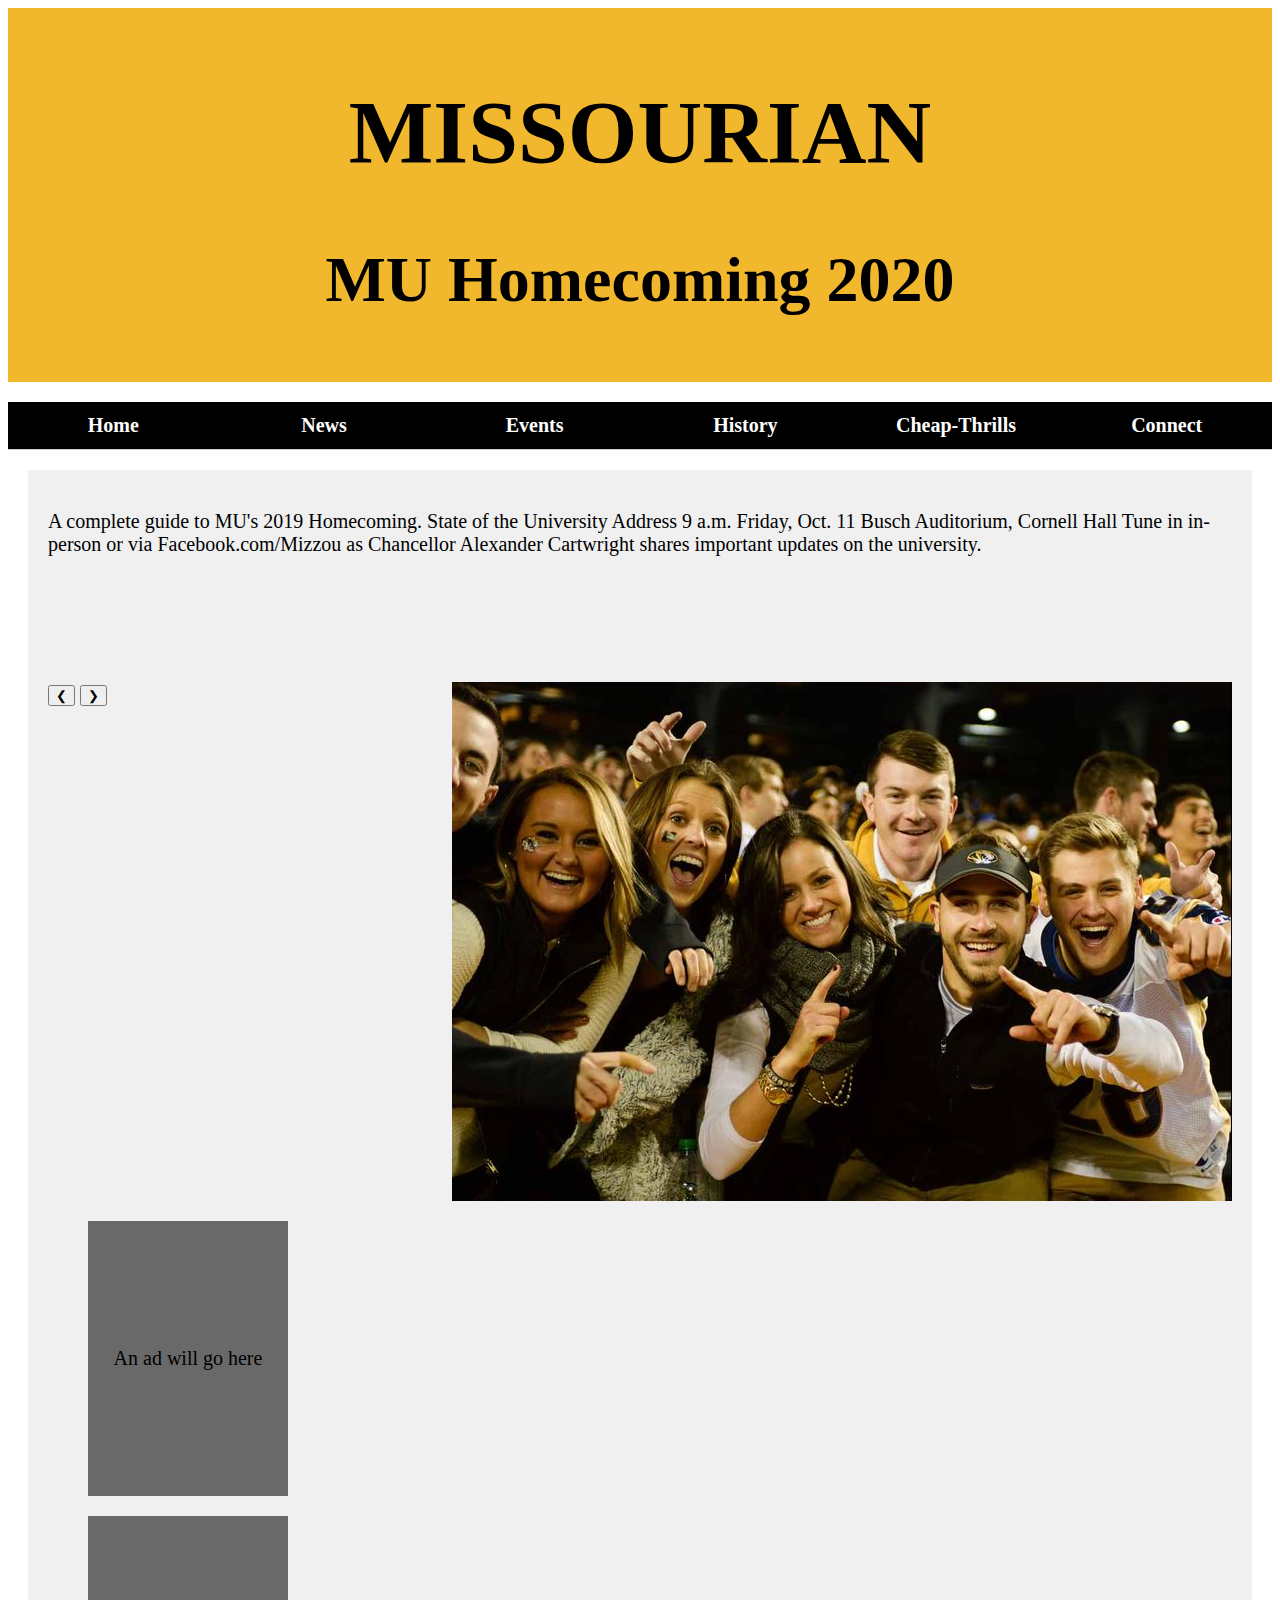
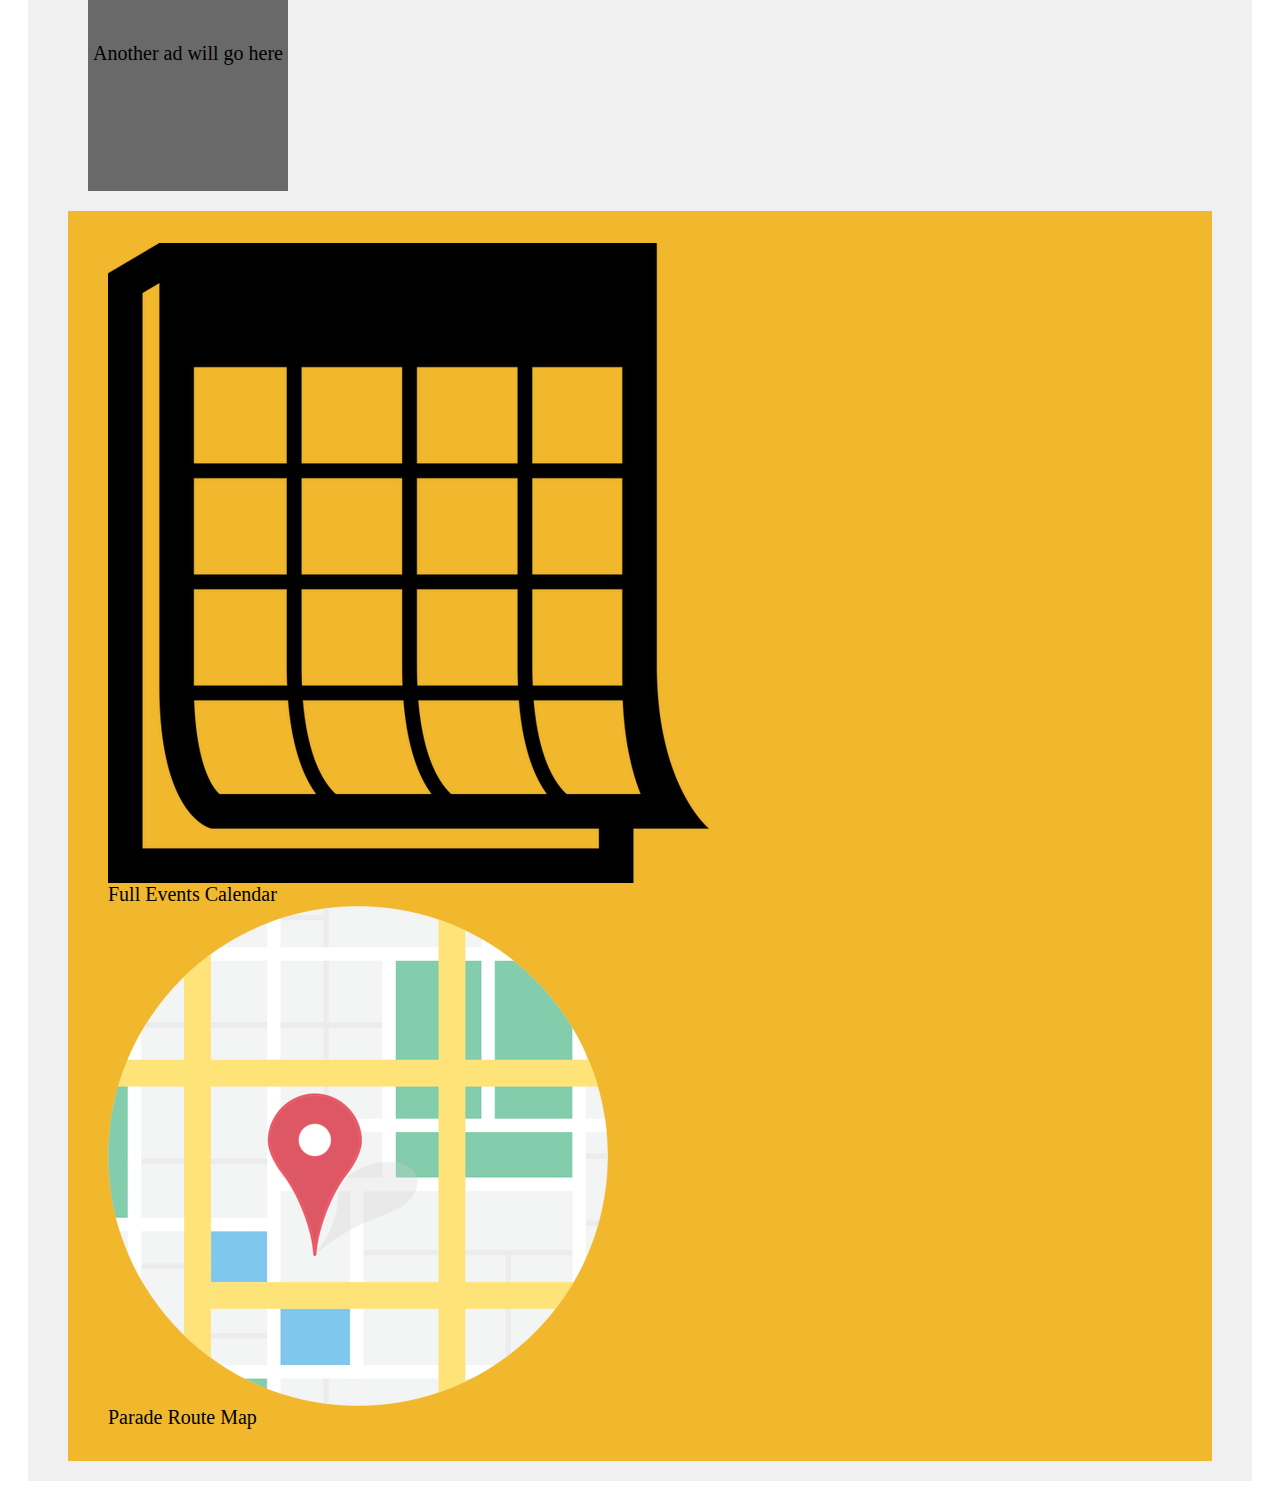
==== index.html @ 8ecb3a51 "Error changes" ====
<!DOCTYPE html PUBLIC "-//W3C//DTD XHTML 1.0 Transitional//EN"
  "http://www.w3.org/TR/xhtml1/DTD/xhtml1-transitional.dtd">

<html xmlns="http://www.w3.org/1999/xhtml">

<head>
 <title> The Columbia Missourian - Homecoming Page </title>
 <meta http-equiv="content-type"
   content="text/html;charset=utf-8" />
 <meta name="viewport" content="width=device-width, initial-scale=1">
 <link href="https://fonts.googleapis.com/css?family=Dancing+Script:400,600,700&display=swap" rel="stylesheet.css">
 <link rel="stylesheet" type="text/css" href="stylesheet.css" />
</head>

<body>
 <div class="header">
   <h1>MISSOURIAN</h1>
   <h2>MU Homecoming 2020</h2>
 </div>
     <ul class="nav">
       <li class="page-1"><a href="index.html">Home</a></li>
       <li class="page-2"><a href="news.html">News</a></li>
       <li class="page-3"><a href="events.html">Events</a></li>
       <li class="page-4"><a href="history.html">History</a></li>
       <li class="page-5"><a href="chthrills.html">Cheap-Thrills</a></li>
       <li class="page-6"><a href="connect.html">Connect</a></li>
     </ul>



 <div class="container">
   <div class="body">
     <p>A complete guide to MU's 2019 Homecoming. State of the University Address 9 a.m. Friday, Oct. 11 Busch Auditorium, Cornell Hall Tune in in-person or via Facebook.com/Mizzou as Chancellor Alexander Cartwright shares important updates on the university. </p>
   </div>

   <h2 class="w3-center"></h2>

   <div class="w3-content ">
     <img class="mySlides" src="20151114_football_BYU_1673.jpg">
     <img class="mySlides" src="hoco%204.jpg">
     <img class="mySlides" src="hoco%205.jpg">
     <img class="mySlides" src="Mu%20hoco%203.jpg">


     <button class="w3-button w3-black w3-display-left" onclick="plusDivs(-1)">&#10094;</button>
     <button class="w3-button w3-black w3-display-right" onclick="plusDivs(1)">&#10095;</button>
   </div>

   <br>

   <div style="text-align:center">
     <span class="dot" onclick="currentSlide(1)"></span>
     <span class="dot" onclick="currentSlide(2)"></span>
     <span class="dot" onclick="currentSlide(3)"></span>
   </div>

   </body>

   <script>
var slideIndex = 1;
showDivs(slideIndex);

function plusDivs(n) {
  showDivs(slideIndex += n);
}

function showDivs(n) {
  var i;
  var x = document.getElementsByClassName("mySlides");
  if (n > x.length) {slideIndex = 1}
  if (n < 1) {slideIndex = x.length}
  for (i = 0; i < x.length; i++) {
    x[i].style.display = "none";
  }
  x[slideIndex-1].style.display = "block";
}
</script>

     <div class="sidebar">
       <ul>
         <li class="flex-item-3">An ad will go here</li>
         <li class="flex-item-4">Another ad will go here</li>
       </ul>
     </div>

     <div class="footer">
      <ul>
        <li class="flex-item-1"><a href="calendar.html" target="_blank"><img src="calendarimage.png" width="200" height="200" alt="calendar icon" class="center"/></a>Full Events Calendar</li>
        <li class="flex-item-2"><a href="map.html" target="_blank"><img src="mapicon2.png" width="200" height="200" alt="map icon" class="center"/></a>Parade Route Map</li>
      </ul>
     </div>

</body>

</html>
---- stylesheet.css ----
html {
  font-size: 125%;
}

.header {
  background-color: #F1B82D;
  padding-top: 12px;
  padding-bottom: 12px;
}

h1 {
  color: #000000;
  font-size: 7vw;
  display: flex;
  justify-content: center;
}

h2 {
  color: #000000;
  font-size: 5vw;
  font-family: "Dancing Script", cursive;
  display: flex;
  justify-content: center;
}

.nav li {
  list-style-type: none;
  float: left;
  margin: 0;
  padding: 0;
  width: 100%;
  border-bottom: 1px solid #ccc;
}

.nav {
  padding: 0;
  list-style-type: none;
}

.nav a:link, .nav a:visited {
  display: block;
    color: #ffffff;
    background-color: #000000;
    font-weight: bold;
    text-align: center;
    text-decoration: none;
    padding: 12px;
}

.nav a:hover, .nav a:active {
  background-color: #363636;
}

.nav {
  display: flex;
  flex-direction: column;
  justify-content: space-around;
}

.item {
  padding: 15px;
  margin: 5px;
}

@media (min-width: 1000px) {
  .nav {
    flex-direction: row;
  }
}

@media (max-width: 200px) {
  br {
    display: none;
  }
}

@media (min-width: 500px) {
  br {
    display: none;
  }
}
/* FLEXBOX */

.body a {
  display: flex;
  justify-content: space-between;
  margin-bottom: 50px;
}

.container {
  display: flex;
  flex-direction: column;
  justify-content: space-around;
  margin-left: 20px;
  margin-right: 20px;
  padding: 20px;
  list-style: none;
  background-color: #f0f0f0;
}

.container img {
  width: auto;
  max-width: 100%;
  height: auto;
}

.item-1 {
  display: flex;
  flex-wrap: wrap;
  flex-direction: row;
  margin-bottom: 20px;
}

h3 {
  font-size: 1.5rem;
  font-weight: bold;
  text-decoration: none;
}

.media-body-1 {
  display: flex;
  justify-content: flex-start;
  flex-direction: column;
  margin-left: 20px;
}

.media-body-1 button {
  padding: 10px;
  font-size: 3vw;
}

.item-2 {
  display: flex;
  flex-wrap: wrap;
  flex-direction: column;
  margin-bottom: 20px;
}

h4 {
  font-size: 1.5rem;
  margin-bottom: 1px;
}

.item-2 a {
  color: #000000;
  text-decoration: none;
}

.item-2 a:hover, .nav a:active {
  color: #F1B82D;
}

.item-3 {
  display: flex;
  flex-wrap: wrap;
  flex-direction: row;
  margin-bottom: 20px;
}

.item-3 a {
  color: #000000;
  text-decoration: none;
}

.item-3 a:hover, .nav a:active {
  color: #F1B82D;
}

h5 {
  font-size: 1.5rem;
  font-weight: bold;
  text-decoration: none;
  margin-bottom: 1px;
}

.media-body-3 {
  display: flex;
  justify-content: flex-start;
  flex-direction: column;
  margin-left: 20px;
}

.item-4 {
  display: flex;
  flex-wrap: wrap;
  flex-direction: row;
  margin-bottom: 20px;
}

.item-4 a {
  color: #000000;
  text-decoration: none;
}

.item-4 a:hover, .nav a:active {
  color: #F1B82D;
}

h6 {
  font-size: 1.5rem;
  font-weight: bold;
  text-decoration: none;
  margin-bottom: 1px;
}

.media-body-4 {
  display: flex;
  justify-content: flex-start;
  flex-direction: column;
  margin-left: 20px;
}

.sidebar li {
  list-style-type: none;
	width: 200px;
	height: 275px;
}

.flex-item-3 {
  display: flex;
  justify-content: center;
  align-items: center;
  background-color: #696969;
  margin-bottom: 20px;
}

.flex-item-4 {
  display: flex;
  justify-content: center;
  align-items: center;
  background-color: #696969;
}

.footer {
  display: flex;
  flex-direction: row;
  flex-wrap: wrap;
  list-style-type: none;
  background-color: #F1B82D;
  padding-top: 12px;
  padding-bottom: 12px;
  margin-left: 20px;
  margin-right: 20px;
}

.footer img {
  display: flex;
  justify-content: center;
}

.footer li {
  list-style-type: none;
}

.blurbContainer {
    position: absolute;
    padding: auto;
    margin: auto;
}
.mySlides {
    float: right;

}
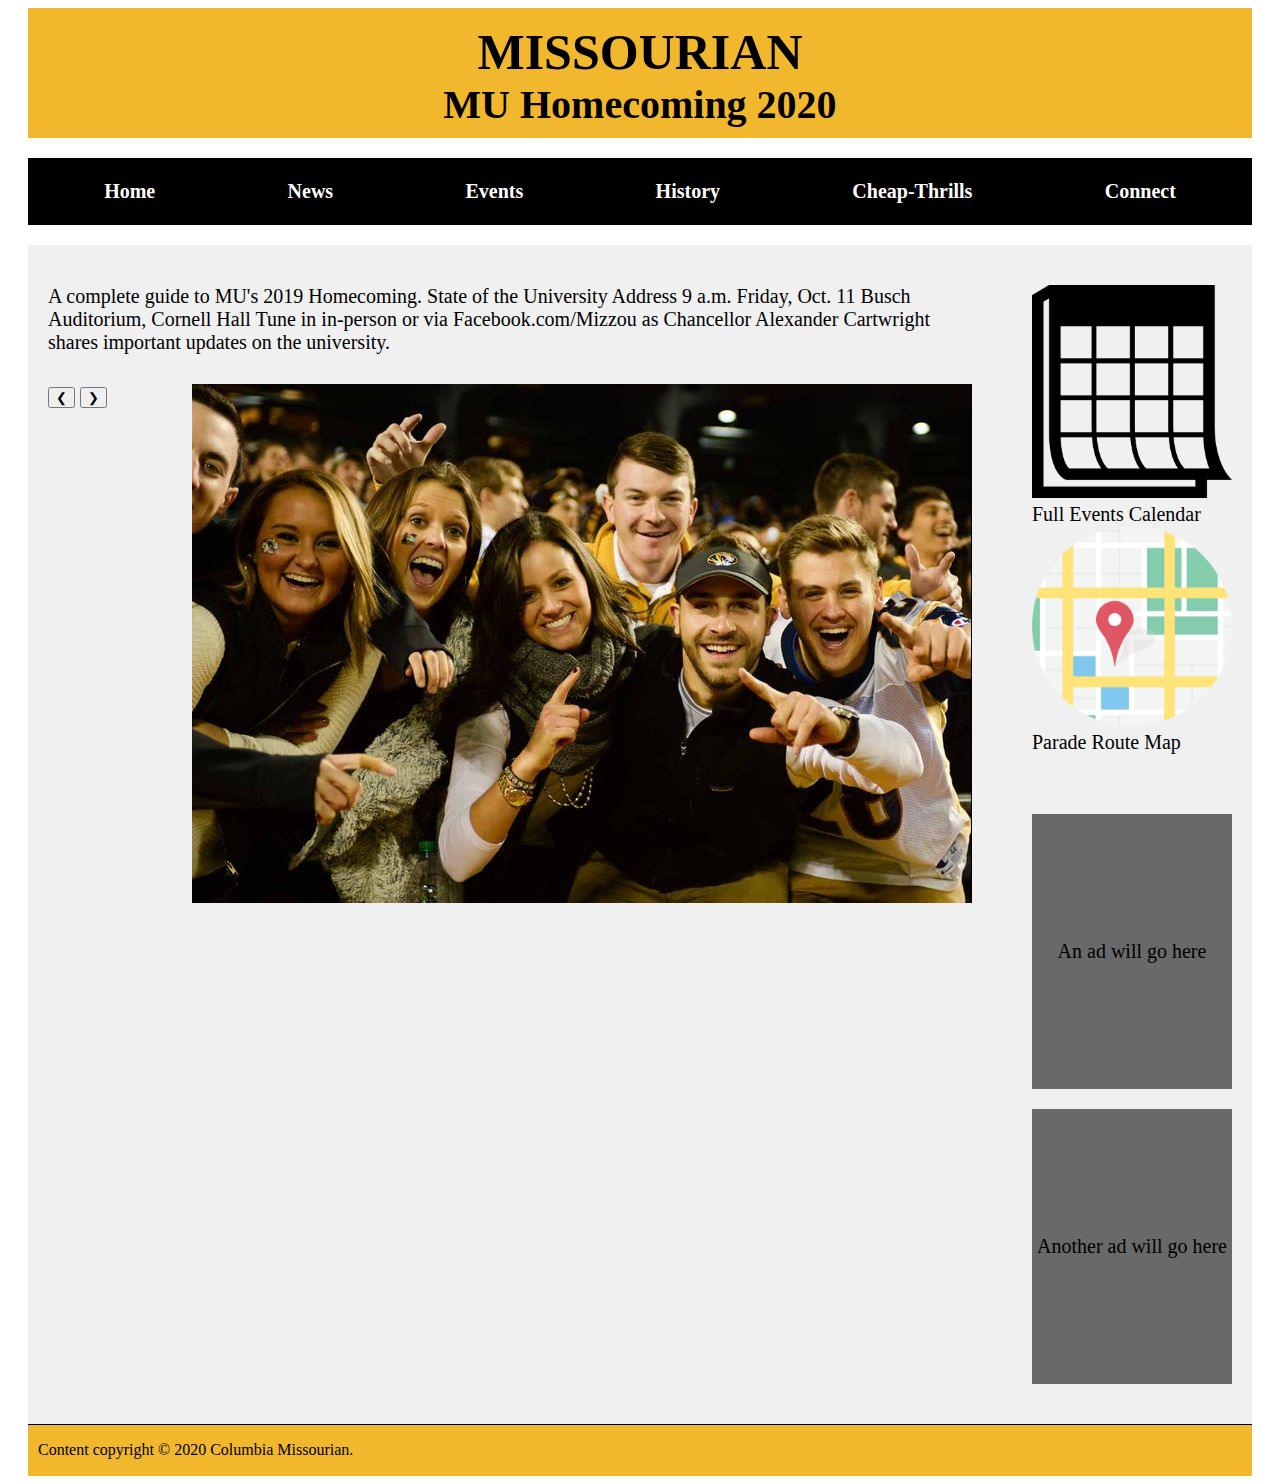
==== commit 22c26312: "grid and stuff - second draft" ====
--- a/index.html
+++ b/index.html
@@ -10,6 +10,8 @@
  <meta name="viewport" content="width=device-width, initial-scale=1">
  <link href="https://fonts.googleapis.com/css?family=Dancing+Script:400,600,700&display=swap" rel="stylesheet.css">
  <link rel="stylesheet" type="text/css" href="stylesheet.css" />
+ <script src="https://code.jquery.com/jquery-1.12.0.min.js"></script>
+ <script src="menu.js" type="text/javascript"></script>
 </head>
 
 <body>
@@ -17,6 +19,8 @@
    <h1>MISSOURIAN</h1>
    <h2>MU Homecoming 2020</h2>
  </div>
+    <nav>
+     <a class="menu-trigger" href="#">&#9776;</a>
      <ul class="nav">
        <li class="page-1"><a href="index.html">Home</a></li>
        <li class="page-2"><a href="news.html">News</a></li>
@@ -25,13 +29,14 @@
        <li class="page-5"><a href="chthrills.html">Cheap-Thrills</a></li>
        <li class="page-6"><a href="connect.html">Connect</a></li>
      </ul>
+   </nav>
 
 
 
  <div class="container">
    <div class="body">
      <p>A complete guide to MU's 2019 Homecoming. State of the University Address 9 a.m. Friday, Oct. 11 Busch Auditorium, Cornell Hall Tune in in-person or via Facebook.com/Mizzou as Chancellor Alexander Cartwright shares important updates on the university. </p>
-   </div>
+
 
    <h2 class="w3-center"></h2>
 
@@ -55,8 +60,7 @@
    </div>
 
    </body>
-
-   <script>
+    <script>
 var slideIndex = 1;
 showDivs(slideIndex);
 
@@ -75,20 +79,26 @@
   x[slideIndex-1].style.display = "block";
 }
 </script>
+   </div> <!-- End of body tag -->
 
-     <div class="sidebar">
+     <div class="sidebar-1">
        <ul>
          <li class="flex-item-3">An ad will go here</li>
          <li class="flex-item-4">Another ad will go here</li>
        </ul>
      </div>
 
-     <div class="footer">
+     <div class="sidebar-2">
       <ul>
         <li class="flex-item-1"><a href="calendar.html" target="_blank"><img src="calendarimage.png" width="200" height="200" alt="calendar icon" class="center"/></a>Full Events Calendar</li>
         <li class="flex-item-2"><a href="map.html" target="_blank"><img src="mapicon2.png" width="200" height="200" alt="map icon" class="center"/></a>Parade Route Map</li>
       </ul>
      </div>
+ </div>
+
+     <div class="footer">
+       <p> Content copyright &copy; 2020 Columbia Missourian.</p>
+     </div>
 
 </body>
 
--- a/stylesheet.css
+++ b/stylesheet.css
@@ -3,38 +3,53 @@
 }
 
 .header {
+  display: flex;
+  flex-flow: column;
   background-color: #F1B82D;
-  padding-top: 12px;
-  padding-bottom: 12px;
+  margin-left: 20px;
+  margin-right: 20px;
 }
 
 h1 {
   color: #000000;
-  font-size: 7vw;
-  display: flex;
+  font-size: 20px;
+  display: flex;
+  margin-top: 15px;
+  margin-bottom: 0;
   justify-content: center;
 }
 
 h2 {
   color: #000000;
-  font-size: 5vw;
+  font-size: 15px;
   font-family: "Dancing Script", cursive;
   display: flex;
+  margin-top: 0;
+  margin-bottom: 10px;
   justify-content: center;
 }
 
+nav {
+  width: 85%%;
+  background-color: #000000;
+  margin-left: 20px;
+  margin-right: 20px;
+}
+
 .nav li {
-  list-style-type: none;
-  float: left;
-  margin: 0;
-  padding: 0;
-  width: 100%;
-  border-bottom: 1px solid #ccc;
+    display: block;
+    border-top: 1px #ccc solid;
 }
 
 .nav {
-  padding: 0;
-  list-style-type: none;
+  display: none;
+}
+
+.nav a {
+  color: #ffffff;
+  display: block;
+  text-decoration: none;
+  padding: 20px 30px;
 }
 
 .nav a:link, .nav a:visited {
@@ -42,7 +57,7 @@
     color: #ffffff;
     background-color: #000000;
     font-weight: bold;
-    text-align: center;
+    text-align: left;
     text-decoration: none;
     padding: 12px;
 }
@@ -51,7 +66,15 @@
   background-color: #363636;
 }
 
-.nav {
+.menu-trigger {
+  color: #ffffff;
+  text-decoration: none;
+  font-size: 1.75em;
+  width: 2em;
+  margin-left: 10px;
+}
+
+/*.nav {
   display: flex;
   flex-direction: column;
   justify-content: space-around;
@@ -60,25 +83,8 @@
 .item {
   padding: 15px;
   margin: 5px;
-}
-
-@media (min-width: 1000px) {
-  .nav {
-    flex-direction: row;
-  }
-}
-
-@media (max-width: 200px) {
-  br {
-    display: none;
-  }
-}
-
-@media (min-width: 500px) {
-  br {
-    display: none;
-  }
-}
+}*/
+
 /* FLEXBOX */
 
 .body a {
@@ -104,89 +110,75 @@
   height: auto;
 }
 
+.responsive {
+  width: 100%;
+  height: auto;
+}
+
 .item-1 {
+  display: none;
+}
+
+.item-2 {
+  display: flex;
+  flex-wrap: wrap;
+  flex-direction: column;
+  border-bottom: 1px solid black;
+  margin-bottom: 20px;
+}
+
+h4 {
+  font-size: 1.5rem;
+  margin-bottom: 1px;
+}
+
+.item-2 a {
+  color: #000000;
+  text-decoration: none;
+}
+
+.item-2 a:hover, .nav a:active {
+  color: #F1B82D;
+}
+
+.item-3 {
+  display: flex;
+  flex-wrap: wrap;
+  flex-direction: row;
+  border-bottom: 1px solid black;
+  margin-bottom: 20px;
+}
+
+.item-3 a {
+  color: #000000;
+  text-decoration: none;
+}
+
+.item-3 a:hover, .nav a:active {
+  color: #F1B82D;
+}
+
+h5 {
+  font-size: 1.5rem;
+  font-weight: bold;
+  text-decoration: none;
+  margin-bottom: 1px;
+}
+
+.media-body-3 {
+  display: flex;
+  justify-content: flex-start;
+  flex-direction: column;
+  margin-left: 20px;
+}
+
+.item-4 {
   display: flex;
   flex-wrap: wrap;
   flex-direction: row;
   margin-bottom: 20px;
 }
 
-h3 {
-  font-size: 1.5rem;
-  font-weight: bold;
-  text-decoration: none;
-}
-
-.media-body-1 {
-  display: flex;
-  justify-content: flex-start;
-  flex-direction: column;
-  margin-left: 20px;
-}
-
-.media-body-1 button {
-  padding: 10px;
-  font-size: 3vw;
-}
-
-.item-2 {
-  display: flex;
-  flex-wrap: wrap;
-  flex-direction: column;
-  margin-bottom: 20px;
-}
-
-h4 {
-  font-size: 1.5rem;
-  margin-bottom: 1px;
-}
-
-.item-2 a {
-  color: #000000;
-  text-decoration: none;
-}
-
-.item-2 a:hover, .nav a:active {
-  color: #F1B82D;
-}
-
-.item-3 {
-  display: flex;
-  flex-wrap: wrap;
-  flex-direction: row;
-  margin-bottom: 20px;
-}
-
-.item-3 a {
-  color: #000000;
-  text-decoration: none;
-}
-
-.item-3 a:hover, .nav a:active {
-  color: #F1B82D;
-}
-
-h5 {
-  font-size: 1.5rem;
-  font-weight: bold;
-  text-decoration: none;
-  margin-bottom: 1px;
-}
-
-.media-body-3 {
-  display: flex;
-  justify-content: flex-start;
-  flex-direction: column;
-  margin-left: 20px;
-}
-
-.item-4 {
-  display: flex;
-  flex-wrap: wrap;
-  flex-direction: row;
-  margin-bottom: 20px;
-}
-
 .item-4 a {
   color: #000000;
   text-decoration: none;
@@ -210,7 +202,7 @@
   margin-left: 20px;
 }
 
-.sidebar li {
+.sidebar-1 li {
   list-style-type: none;
 	width: 200px;
 	height: 275px;
@@ -231,25 +223,19 @@
   background-color: #696969;
 }
 
+.sidebar-2 li {
+  list-style-type: none;
+}
+
 .footer {
-  display: flex;
-  flex-direction: row;
-  flex-wrap: wrap;
-  list-style-type: none;
   background-color: #F1B82D;
-  padding-top: 12px;
-  padding-bottom: 12px;
-  margin-left: 20px;
+  font-family: Georgia, "Times New Roman", sans-serif;
+  font-size: 0.8em;
+  border-top: 1px solid black;
   margin-right: 20px;
-}
-
-.footer img {
-  display: flex;
-  justify-content: center;
-}
-
-.footer li {
-  list-style-type: none;
+  margin-left: 20px;
+  padding-bottom: 1px;
+  padding-left: 10px;
 }
 
 .blurbContainer {
@@ -259,5 +245,137 @@
 }
 .mySlides {
     float: right;
-
-}
+}
+
+.flex-item-1, .flex-item-2 {
+  max-width: 200px;
+}
+
+@media (max-width: 200px) {
+  br {
+    display: none;
+  }
+}
+
+@media (min-width: 550px) {
+  br {
+    display: none;
+  }
+
+  .item-2 img {
+    max-width: 450px;
+  }
+
+  .item-3 img {
+    max-width: 450px;
+  }
+
+  .item-4 img {
+    max-width: 450px;
+  }
+
+  .sidebar-2 img {
+    max-width: 200px;
+  }
+
+}
+
+@media (min-width: 800px) {
+  .item-1 {
+    display: flex;
+    flex-direction: row;
+    margin-bottom: 20px;
+  }
+
+  .item-1 img {
+    display: flex;
+    justify-content: flex-start;
+    max-width: 200px;
+  }
+
+  h1 {
+    font-size: 40px;
+  }
+
+  h2 {
+    font-size: 25px;
+  }
+
+  h3 {
+    font-size: 1.5rem;
+    font-weight: bold;
+    text-decoration: none;
+  }
+
+  .media-body-1 {
+    display: flex;
+    justify-content: flex-start;
+    flex-direction: column;
+    margin-left: 20px;
+  }
+
+  .media-body-1 button {
+    padding: 10px;
+    font-size: 15px;
+  }
+
+  .container {
+    display: grid;
+    grid-template columns: 1fr 1fr;
+    grid-gap: 20px;
+    grid-template-areas:
+        "a c"
+        "a c"
+        "a b"
+        "a b"
+  }
+
+  .body {
+    grid-area: a;
+  }
+
+  .sidebar-1 {
+    grid-area: b;
+  }
+
+  .sidebar-2 {
+    grid-area: c;
+  }
+
+}
+
+@media (min-width: 1000px) {
+
+  .container {
+    display: grid;
+    grid-template columns: 3fr 1fr;
+    grid-gap: 20px;
+    grid-template-areas:
+        "a a a c"
+        "a a a c"
+        "a a a b"
+        "a a a b"
+  }
+
+  h1 {
+    font-size: 50px;
+  }
+
+  h2 {
+    font-size: 40px;
+  }
+
+  .nav {
+    display: flex;
+    justify-content: space-around;
+    padding: 10px;
+  }
+
+  .nav li {
+    border-top: none;
+  }
+
+  .menu-trigger {
+  display: none;
+}
+}
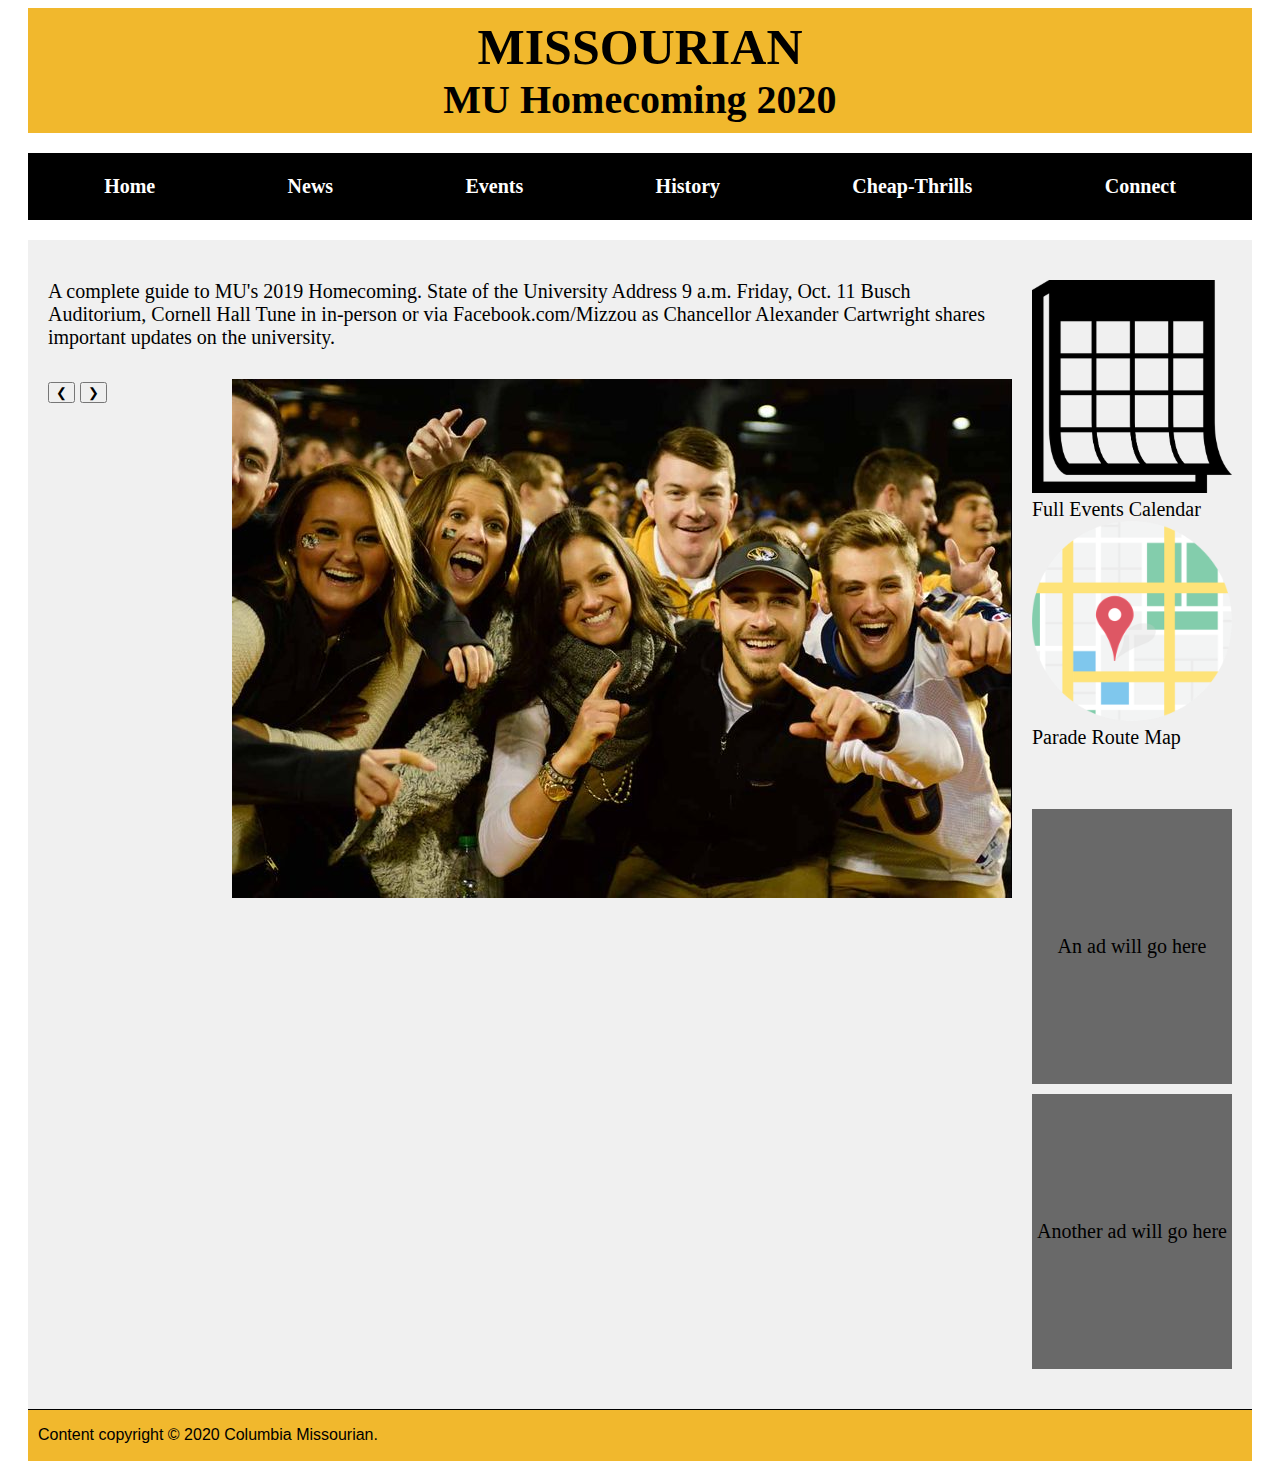
==== commit d835d469: "Fonts? and news page" ====
--- a/index.html
+++ b/index.html
@@ -9,6 +9,7 @@
    content="text/html;charset=utf-8" />
  <meta name="viewport" content="width=device-width, initial-scale=1">
  <link href="https://fonts.googleapis.com/css?family=Dancing+Script:400,600,700&display=swap" rel="stylesheet.css">
+ <link href="https://fonts.googleapis.com/css2?family=Domine:wght@400;700&family=Merriweather:wght@400;900&display=swap" rel="stylesheet.css">
  <link rel="stylesheet" type="text/css" href="stylesheet.css" />
  <script src="https://code.jquery.com/jquery-1.12.0.min.js"></script>
  <script src="menu.js" type="text/javascript"></script>
--- a/stylesheet.css
+++ b/stylesheet.css
@@ -14,7 +14,7 @@
   color: #000000;
   font-size: 20px;
   display: flex;
-  margin-top: 15px;
+  margin-top: 10px;
   margin-bottom: 0;
   justify-content: center;
 }
@@ -30,14 +30,14 @@
 }
 
 nav {
-  width: 85%%;
   background-color: #000000;
   margin-left: 20px;
   margin-right: 20px;
 }
 
 .nav li {
-    display: block;
+    display: flex;
+    justify-content: center;
     border-top: 1px #ccc solid;
 }
 
@@ -47,8 +47,8 @@
 
 .nav a {
   color: #ffffff;
-  display: block;
   text-decoration: none;
+  font-family: 'Domine', 'Merrifweather', serif;
   padding: 20px 30px;
 }
 
@@ -74,29 +74,20 @@
   margin-left: 10px;
 }
 
-/*.nav {
+.body {
+  font-family: 'Domine','Merriweather', serif;
+}
+
+.body a {
+  display: flex;
+  justify-content: space-between;
+  margin-bottom: 10px;
+}
+
+.container {
   display: flex;
   flex-direction: column;
-  justify-content: space-around;
-}
-
-.item {
-  padding: 15px;
-  margin: 5px;
-}*/
-
-/* FLEXBOX */
-
-.body a {
-  display: flex;
-  justify-content: space-between;
-  margin-bottom: 50px;
-}
-
-.container {
-  display: flex;
-  flex-direction: column;
-  justify-content: space-around;
+  justify-content: center;
   margin-left: 20px;
   margin-right: 20px;
   padding: 20px;
@@ -120,16 +111,14 @@
 }
 
 .item-2 {
-  display: flex;
-  flex-wrap: wrap;
-  flex-direction: column;
   border-bottom: 1px solid black;
-  margin-bottom: 20px;
+  margin-bottom: 10px;
 }
 
 h4 {
   font-size: 1.5rem;
-  margin-bottom: 1px;
+  margin-top: 10px;
+  margin-bottom: 0;
 }
 
 .item-2 a {
@@ -142,11 +131,14 @@
 }
 
 .item-3 {
-  display: flex;
-  flex-wrap: wrap;
-  flex-direction: row;
   border-bottom: 1px solid black;
-  margin-bottom: 20px;
+  margin-bottom: 10px;
+}
+
+h5 {
+  font-size: 1.5rem;
+  margin-top: 10px;
+  margin-bottom: 0;
 }
 
 .item-3 a {
@@ -158,25 +150,15 @@
   color: #F1B82D;
 }
 
-h5 {
+.item-4 {
+  border-bottom: 1px solid black;
+  margin-bottom: 10px;
+}
+
+h6 {
   font-size: 1.5rem;
-  font-weight: bold;
-  text-decoration: none;
-  margin-bottom: 1px;
-}
-
-.media-body-3 {
-  display: flex;
-  justify-content: flex-start;
-  flex-direction: column;
-  margin-left: 20px;
-}
-
-.item-4 {
-  display: flex;
-  flex-wrap: wrap;
-  flex-direction: row;
-  margin-bottom: 20px;
+  margin-top: 10px;
+  margin-bottom: 0;
 }
 
 .item-4 a {
@@ -188,18 +170,9 @@
   color: #F1B82D;
 }
 
-h6 {
-  font-size: 1.5rem;
-  font-weight: bold;
-  text-decoration: none;
-  margin-bottom: 1px;
-}
-
-.media-body-4 {
-  display: flex;
-  justify-content: flex-start;
-  flex-direction: column;
-  margin-left: 20px;
+.sidebar-1, .sidebar-2 {
+  display: flex;
+  justify-content: center;
 }
 
 .sidebar-1 li {
@@ -208,12 +181,16 @@
 	height: 275px;
 }
 
+.sidebar-1 ul {
+  padding: 0;
+}
+
 .flex-item-3 {
   display: flex;
   justify-content: center;
   align-items: center;
   background-color: #696969;
-  margin-bottom: 20px;
+  margin-bottom: 10px;
 }
 
 .flex-item-4 {
@@ -227,9 +204,13 @@
   list-style-type: none;
 }
 
+.sidebar-2 ul {
+  padding: 0;
+}
+
 .footer {
   background-color: #F1B82D;
-  font-family: Georgia, "Times New Roman", sans-serif;
+  font-family: Helvetica;
   font-size: 0.8em;
   border-top: 1px solid black;
   margin-right: 20px;
@@ -251,13 +232,13 @@
   max-width: 200px;
 }
 
-@media (max-width: 200px) {
+@media screen and (max-width: 200px) {
   br {
     display: none;
   }
 }
 
-@media (min-width: 550px) {
+@media screen and (min-width: 550px) {
   br {
     display: none;
   }
@@ -280,16 +261,14 @@
 
 }
 
-@media (min-width: 800px) {
+@media screen and (min-width: 800px) {
   .item-1 {
     display: flex;
-    flex-direction: row;
     margin-bottom: 20px;
   }
 
   .item-1 img {
     display: flex;
-    justify-content: flex-start;
     max-width: 200px;
   }
 
@@ -309,7 +288,6 @@
 
   .media-body-1 {
     display: flex;
-    justify-content: flex-start;
     flex-direction: column;
     margin-left: 20px;
   }
@@ -342,9 +320,22 @@
     grid-area: c;
   }
 
-}
-
-@media (min-width: 1000px) {
+  .nav {
+    display: flex;
+    justify-content: space-around;
+    padding: 10px;
+  }
+
+  .nav li {
+    border-top: none;
+  }
+
+  .menu-trigger {
+  display: none;
+
+}
+
+@media screen and (min-width: 1000px) {
 
   .container {
     display: grid;
@@ -378,4 +369,49 @@
   .menu-trigger {
   display: none;
 }
-}
+
+}
+
+@media screen and (min-width: 1200px) {
+  .item-2 {
+    display: flex;
+  }
+
+  .item-2 img {
+    display: flex;
+  }
+
+  .media-body-2 {
+    display: flex;
+    flex-direction: column;
+    margin-left: 20px;
+  }
+
+  .item-3 {
+    display: flex;
+  }
+
+  .item-3 img {
+    display: flex;
+  }
+
+  .media-body-3 {
+    display: flex;
+    flex-direction: column;
+    margin-left: 20px;
+  }
+
+  .item-4 {
+    display: flex;
+  }
+
+  .item-4 img {
+    display: flex;
+  }
+
+  .media-body-4 {
+    display: flex;
+    flex-direction: column;
+    margin-left: 20px;
+  }
+}
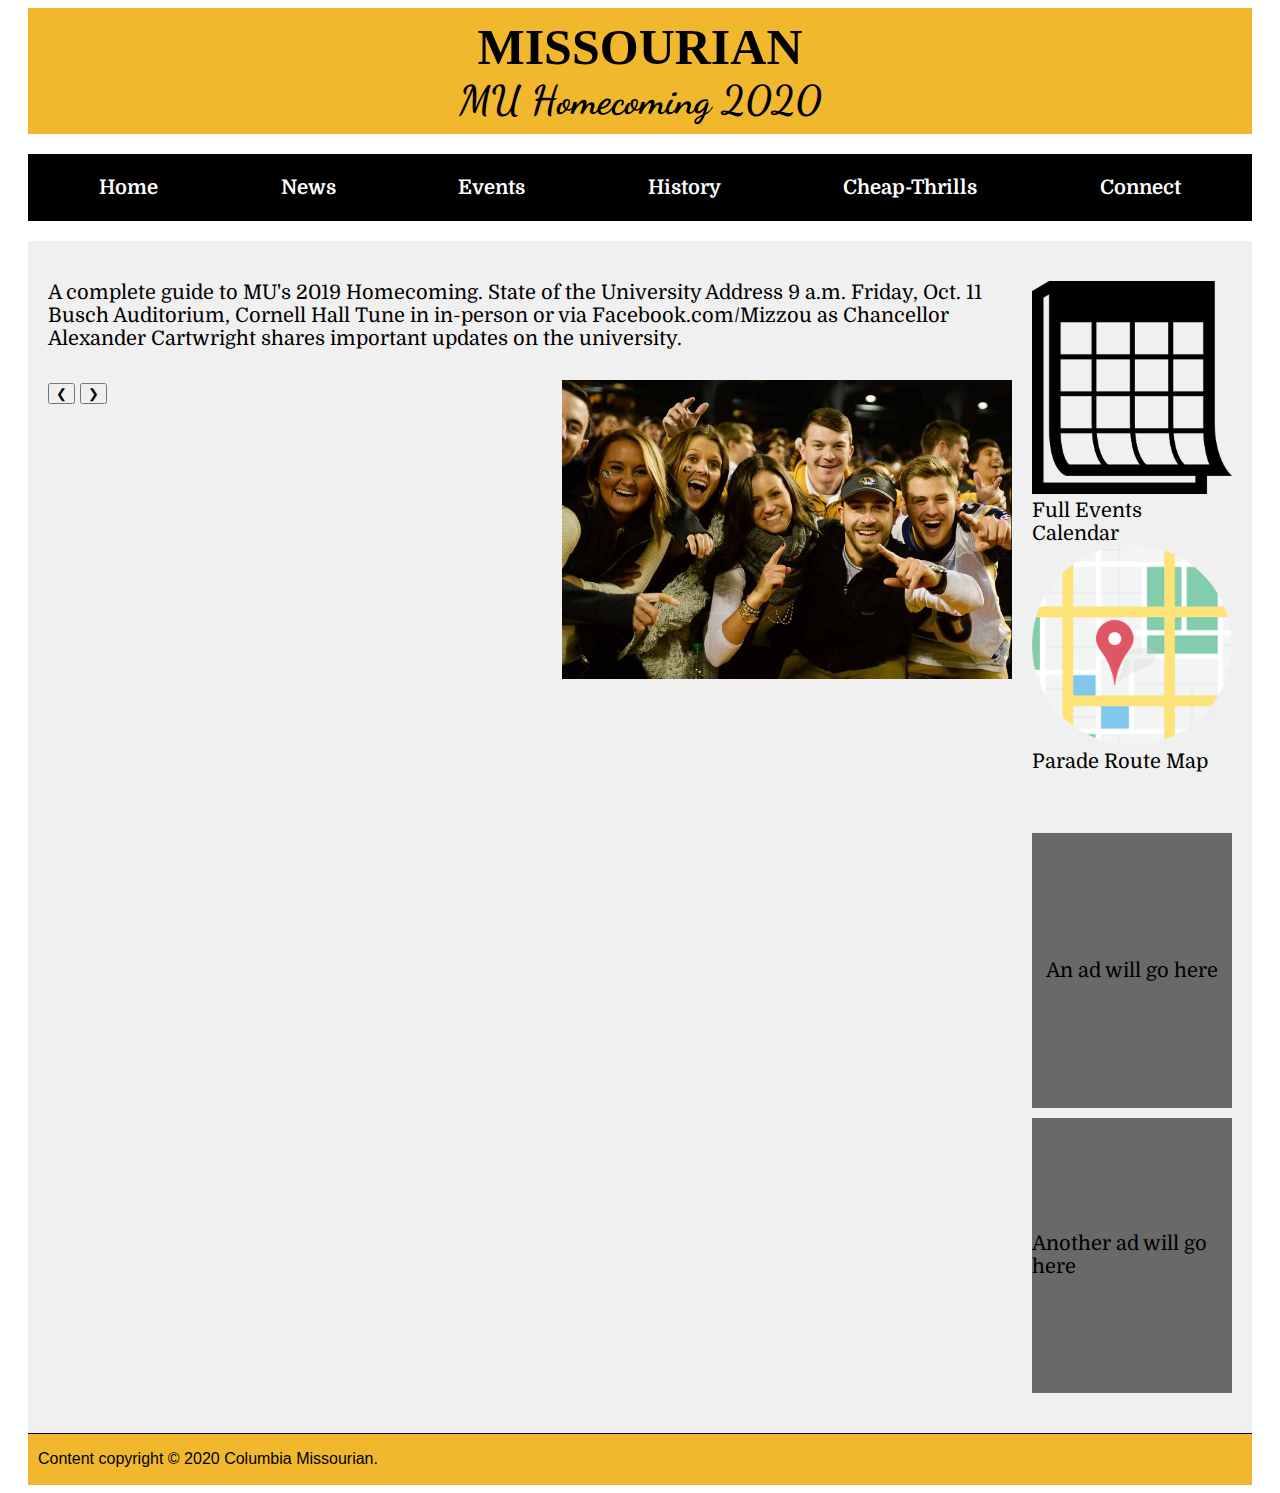
==== commit 1021c4aa: "fonts!" ====
--- a/index.html
+++ b/index.html
@@ -8,8 +8,8 @@
  <meta http-equiv="content-type"
    content="text/html;charset=utf-8" />
  <meta name="viewport" content="width=device-width, initial-scale=1">
- <link href="https://fonts.googleapis.com/css?family=Dancing+Script:400,600,700&display=swap" rel="stylesheet.css">
- <link href="https://fonts.googleapis.com/css2?family=Domine:wght@400;700&family=Merriweather:wght@400;900&display=swap" rel="stylesheet.css">
+ <link href="https://fonts.googleapis.com/css?family=Dancing+Script:400,600,700&display=swap" rel="stylesheet">
+ <link href="https://fonts.googleapis.com/css2?family=Domine:wght@400;700&family=Merriweather:wght@400;900&display=swap" rel="stylesheet">
  <link rel="stylesheet" type="text/css" href="stylesheet.css" />
  <script src="https://code.jquery.com/jquery-1.12.0.min.js"></script>
  <script src="menu.js" type="text/javascript"></script>
--- a/stylesheet.css
+++ b/stylesheet.css
@@ -173,6 +173,7 @@
 .sidebar-1, .sidebar-2 {
   display: flex;
   justify-content: center;
+  font-family: 'Domine', 'Merrifweather', serif;
 }
 
 .sidebar-1 li {
@@ -243,6 +244,10 @@
     display: none;
   }
 
+  .body img {
+    max-width: 450px;
+  }
+
   .item-2 img {
     max-width: 450px;
   }
@@ -332,7 +337,7 @@
 
   .menu-trigger {
   display: none;
-
+  }
 }
 
 @media screen and (min-width: 1000px) {
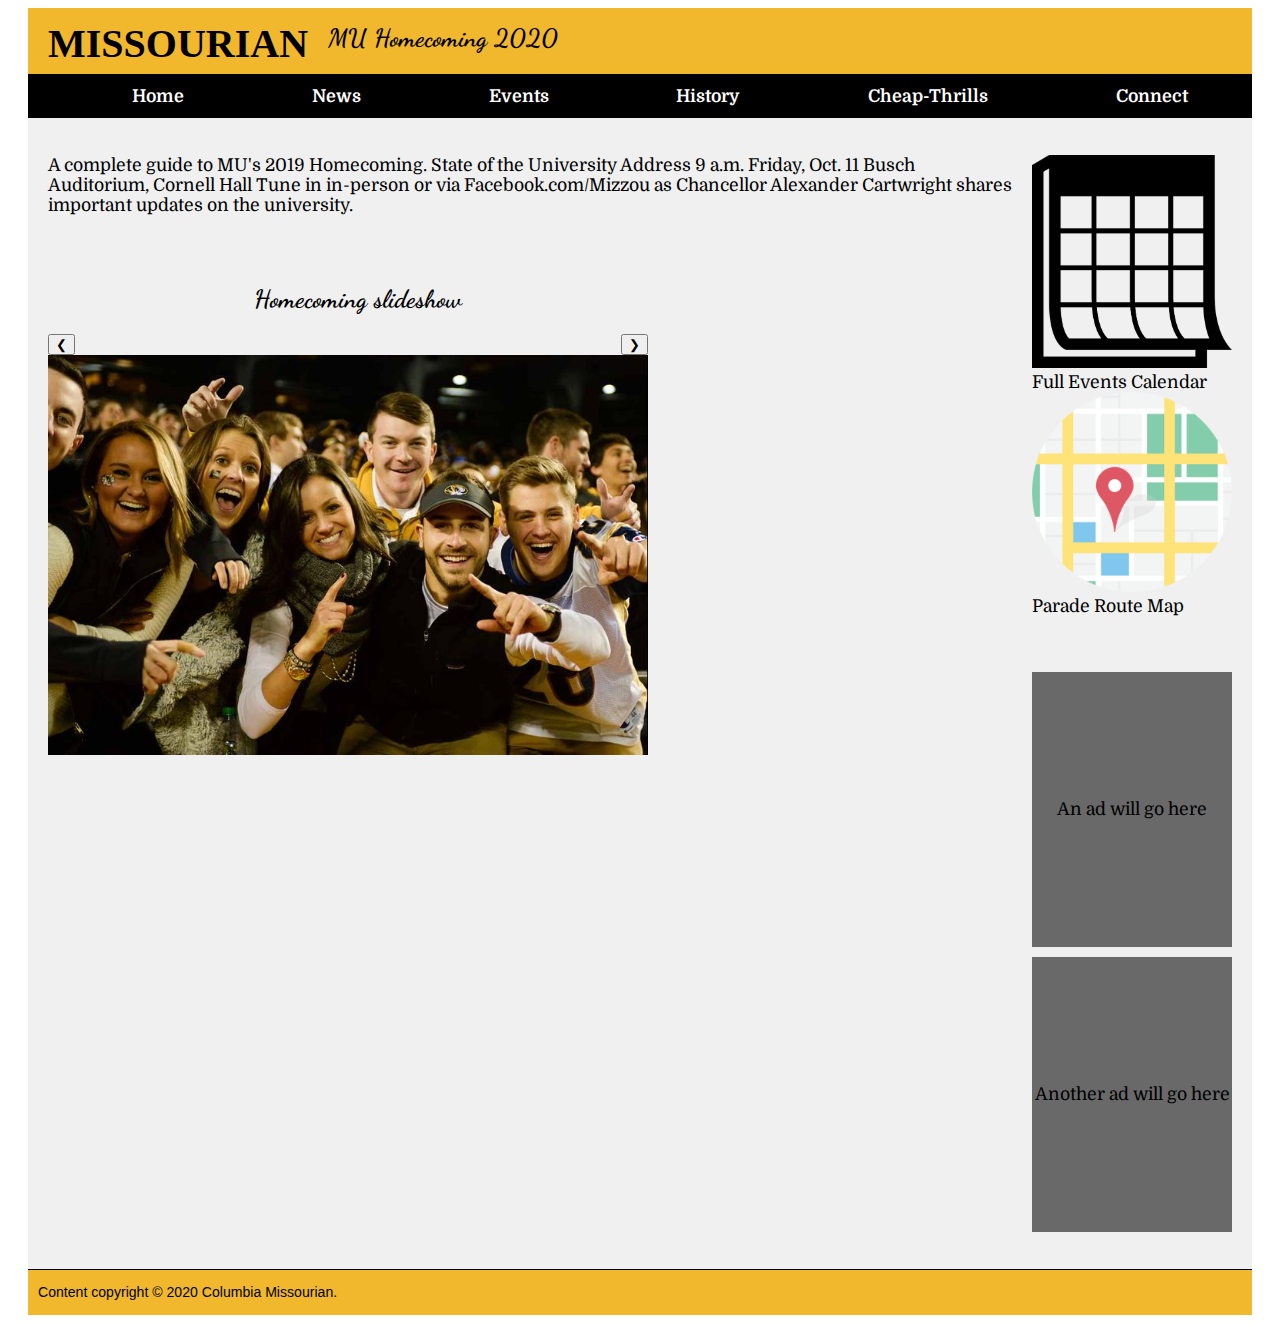
==== commit 080e6ca3: "fixes for site" ====
--- a/index.html
+++ b/index.html
@@ -41,15 +41,18 @@
 
    <h2 class="w3-center"></h2>
 
-   <div class="w3-content ">
+   <div class="w3-content">
+     <h2>Homecoming slideshow</h2>
+     <!-- ^^^ added headline to slideshow -->
+     <button class="w3-button w3-black w3-display-left" onclick="plusDivs(-1)">&#10094;</button>
+     <button class="w3-button w3-black w3-display-right" onclick="plusDivs(1)">&#10095;</button>
      <img class="mySlides" src="20151114_football_BYU_1673.jpg">
      <img class="mySlides" src="hoco%204.jpg">
      <img class="mySlides" src="hoco%205.jpg">
      <img class="mySlides" src="Mu%20hoco%203.jpg">
 
 
-     <button class="w3-button w3-black w3-display-left" onclick="plusDivs(-1)">&#10094;</button>
-     <button class="w3-button w3-black w3-display-right" onclick="plusDivs(1)">&#10095;</button>
+
    </div>
 
    <br>
--- a/stylesheet.css
+++ b/stylesheet.css
@@ -1,5 +1,5 @@
 html {
-  font-size: 125%;
+  font-size: 110%;
 }
 
 .header {
@@ -14,6 +14,7 @@
   color: #000000;
   font-size: 20px;
   display: flex;
+  padding-left: 20px;
   margin-top: 10px;
   margin-bottom: 0;
   justify-content: center;
@@ -24,8 +25,8 @@
   font-size: 15px;
   font-family: "Dancing Script", cursive;
   display: flex;
+  padding-left: 20px;
   margin-top: 0;
-  margin-bottom: 10px;
   justify-content: center;
 }
 
@@ -49,7 +50,6 @@
   color: #ffffff;
   text-decoration: none;
   font-family: 'Domine', 'Merrifweather', serif;
-  padding: 20px 30px;
 }
 
 .nav a:link, .nav a:visited {
@@ -82,12 +82,17 @@
   display: flex;
   justify-content: space-between;
   margin-bottom: 10px;
+  color: #000000;
+  text-decoration: underline;
+}
+
+.body a:hover, .nav a:active {
+  color: #F1B82D;
 }
 
 .container {
   display: flex;
   flex-direction: column;
-  justify-content: center;
   margin-left: 20px;
   margin-right: 20px;
   padding: 20px;
@@ -106,6 +111,11 @@
   height: auto;
 }
 
+.section-1 {
+  max-width: 700px;
+
+}
+
 .item-1 {
   display: none;
 }
@@ -123,7 +133,7 @@
 
 .item-2 a {
   color: #000000;
-  text-decoration: none;
+  text-decoration: underline;
 }
 
 .item-2 a:hover, .nav a:active {
@@ -143,7 +153,7 @@
 
 .item-3 a {
   color: #000000;
-  text-decoration: none;
+  text-decoration: underline;
 }
 
 .item-3 a:hover, .nav a:active {
@@ -163,7 +173,7 @@
 
 .item-4 a {
   color: #000000;
-  text-decoration: none;
+  text-decoration: underline;
 }
 
 .item-4 a:hover, .nav a:active {
@@ -225,9 +235,23 @@
     padding: auto;
     margin: auto;
 }
-.mySlides {
-    float: right;
-}
+/* .mySlides {
+    float: left;
+}
+^^^ Removed this as part of fixing slideshow
+*/
+
+.w3-display-right {
+  float: right;
+}
+/* ^^^ Added this to make right arrow button float right */
+
+.w3-content {
+  width: 600px;
+}
+
+/* ^^^ Added this to contain buttons to width of slideshow */
+
 
 .flex-item-1, .flex-item-2 {
   max-width: 200px;
@@ -240,12 +264,33 @@
 }
 
 @media screen and (min-width: 550px) {
+  .header {
+    flex-flow: row;
+    padding-bottom: 0;
+  }
+
+  h1 {
+    padding-top: 2px;
+  }
+
+  h2{
+    padding-top: 15px;
+   }
+
   br {
     display: none;
   }
 
+  .body {
+    width: 100%;
+  }
+
+.section-1 {
+  width: 80%;
+}
+
   .body img {
-    max-width: 450px;
+    max-width: 600px;
   }
 
   .item-2 img {
@@ -301,7 +346,9 @@
     padding: 10px;
     font-size: 15px;
   }
-
+  .section-1 img {
+    max-width: 500px;
+  }
   .container {
     display: grid;
     grid-template columns: 1fr 1fr;
@@ -328,7 +375,8 @@
   .nav {
     display: flex;
     justify-content: space-around;
-    padding: 10px;
+    margin-top: 0;
+    margin-bottom: 0;
   }
 
   .nav li {
@@ -336,7 +384,7 @@
   }
 
   .menu-trigger {
-  display: none;
+    display: none;
   }
 }
 
@@ -353,18 +401,8 @@
         "a a a b"
   }
 
-  h1 {
-    font-size: 50px;
-  }
-
-  h2 {
-    font-size: 40px;
-  }
-
-  .nav {
-    display: flex;
-    justify-content: space-around;
-    padding: 10px;
+  .section-1 img {
+    max-width: 700px;
   }
 
   .nav li {
@@ -419,4 +457,11 @@
     flex-direction: column;
     margin-left: 20px;
   }
-}
+
+  .section-1 {
+    padding-left: 20%;
+    padding-right: 20%;
+
+  }
+
+}
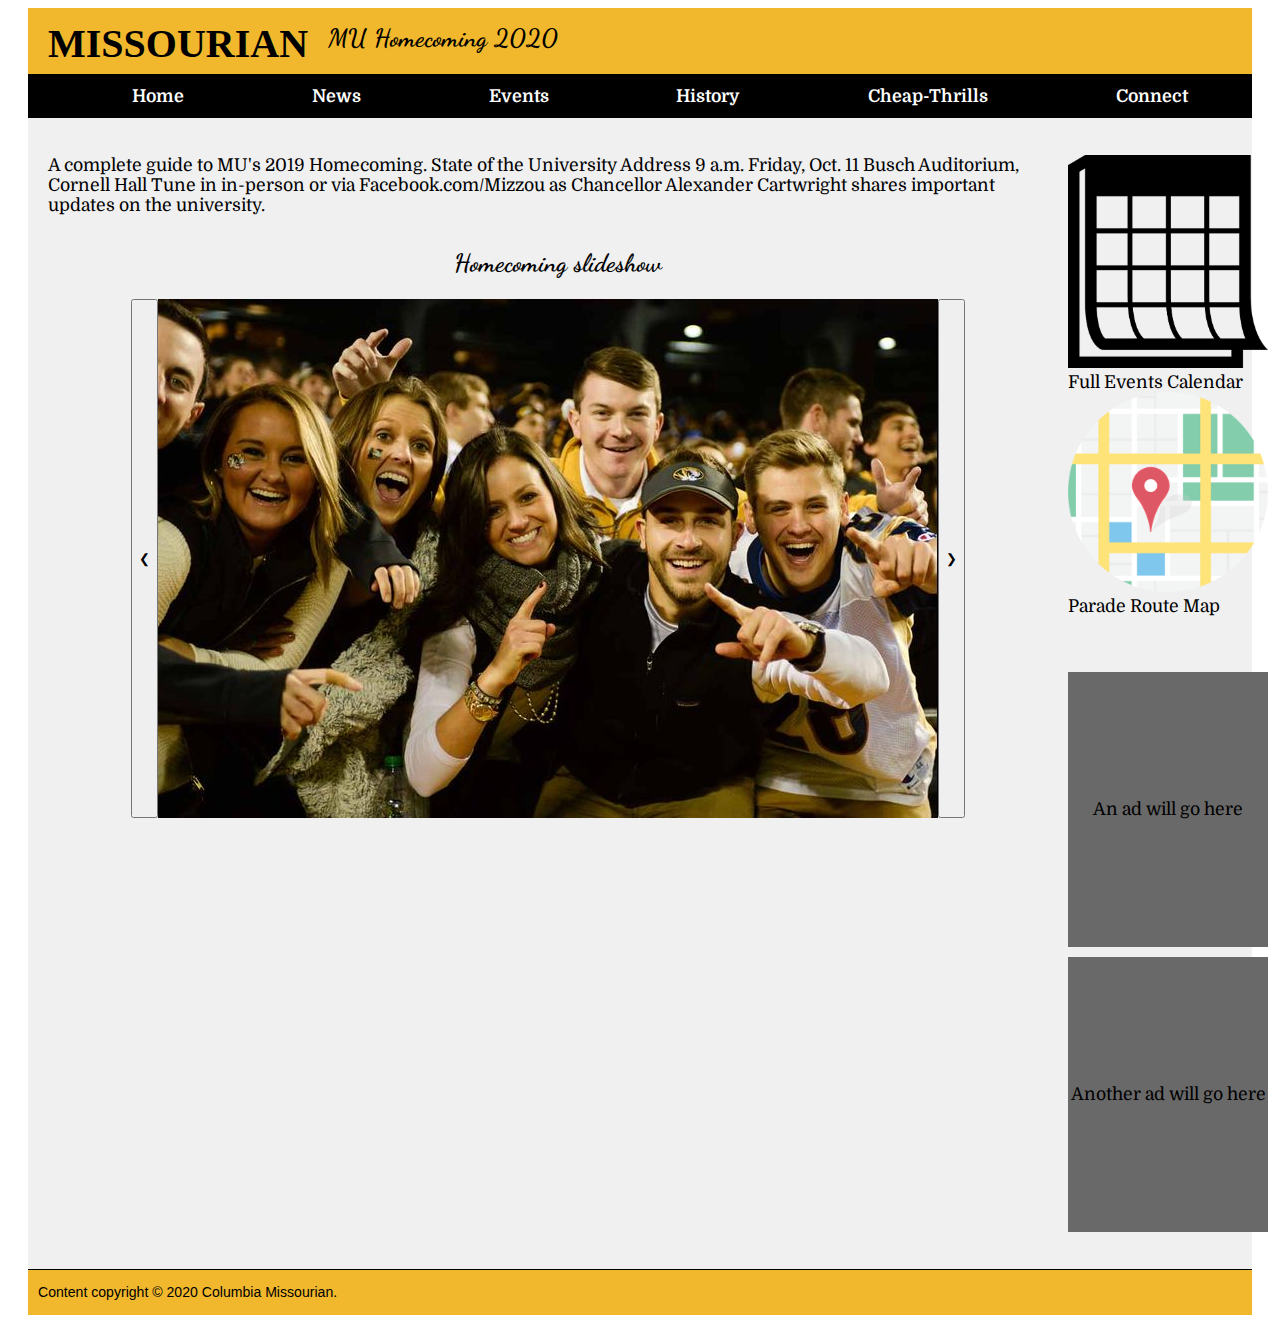
==== commit 90f12c59: "home page changes" ====
--- a/index.html
+++ b/index.html
@@ -39,18 +39,16 @@
      <p>A complete guide to MU's 2019 Homecoming. State of the University Address 9 a.m. Friday, Oct. 11 Busch Auditorium, Cornell Hall Tune in in-person or via Facebook.com/Mizzou as Chancellor Alexander Cartwright shares important updates on the university. </p>
 
 
-   <h2 class="w3-center"></h2>
-
-   <div class="w3-content">
+   <div class="w3-center"></div>
      <h2>Homecoming slideshow</h2>
      <!-- ^^^ added headline to slideshow -->
+   <div class="w3-content">
      <button class="w3-button w3-black w3-display-left" onclick="plusDivs(-1)">&#10094;</button>
-     <button class="w3-button w3-black w3-display-right" onclick="plusDivs(1)">&#10095;</button>
      <img class="mySlides" src="20151114_football_BYU_1673.jpg">
      <img class="mySlides" src="hoco%204.jpg">
      <img class="mySlides" src="hoco%205.jpg">
      <img class="mySlides" src="Mu%20hoco%203.jpg">
-
+     <button class="w3-button w3-black w3-display-right" onclick="plusDivs(1)">&#10095;</button>
 
 
    </div>
--- a/stylesheet.css
+++ b/stylesheet.css
@@ -111,9 +111,16 @@
   height: auto;
 }
 
+.ribbon {
+  width: 150px;
+}
+
 .section-1 {
   max-width: 700px;
-
+}
+
+.connect-photo {
+  max-width: 600px;
 }
 
 .item-1 {
@@ -247,11 +254,16 @@
 /* ^^^ Added this to make right arrow button float right */
 
 .w3-content {
-  width: 600px;
+  display: flex;
+  justify-content: center;
+  width: 1000px;
 }
 
 /* ^^^ Added this to contain buttons to width of slideshow */
 
+.w3-center h2 {
+  font-size: 5em;
+}
 
 .flex-item-1, .flex-item-2 {
   max-width: 200px;
@@ -285,12 +297,8 @@
     width: 100%;
   }
 
-.section-1 {
-  width: 80%;
-}
-
-  .body img {
-    max-width: 600px;
+  .section-1 {
+    width: 80%;
   }
 
   .item-2 img {
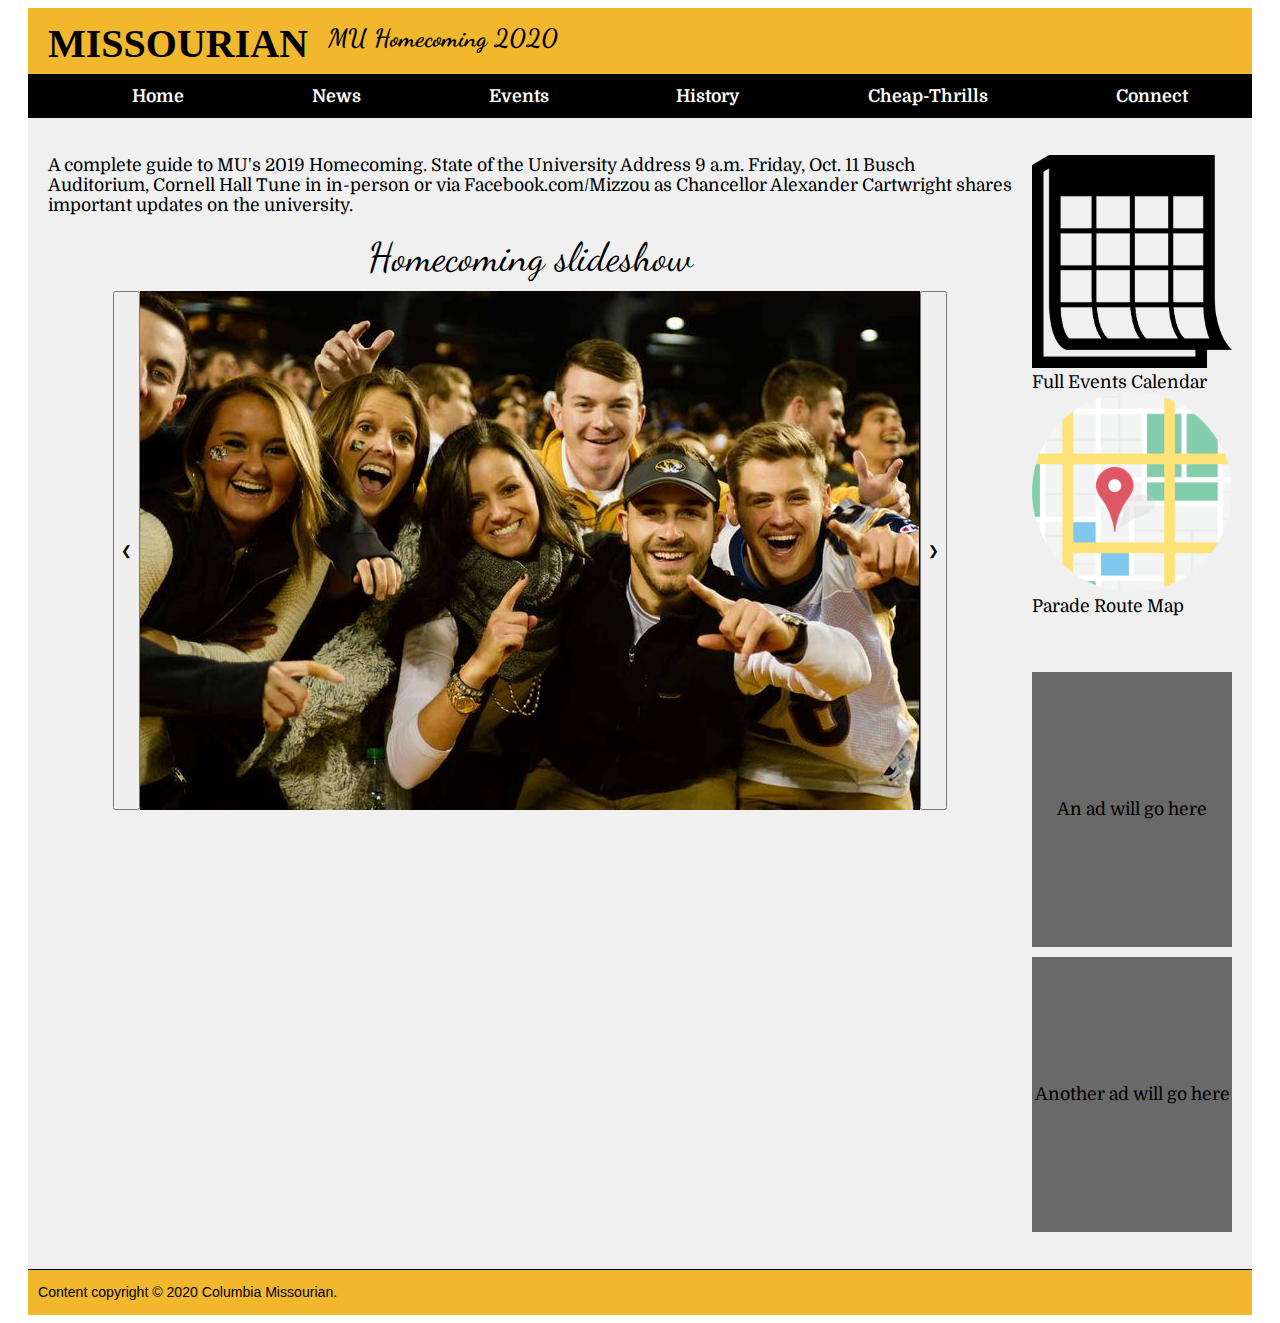
==== commit 9a832597: "final touches on home page" ====
--- a/index.html
+++ b/index.html
@@ -37,19 +37,20 @@
  <div class="container">
    <div class="body">
      <p>A complete guide to MU's 2019 Homecoming. State of the University Address 9 a.m. Friday, Oct. 11 Busch Auditorium, Cornell Hall Tune in in-person or via Facebook.com/Mizzou as Chancellor Alexander Cartwright shares important updates on the university. </p>
-
-
-   <div class="w3-center"></div>
-     <h2>Homecoming slideshow</h2>
-     <!-- ^^^ added headline to slideshow -->
-   <div class="w3-content">
-     <button class="w3-button w3-black w3-display-left" onclick="plusDivs(-1)">&#10094;</button>
-     <img class="mySlides" src="20151114_football_BYU_1673.jpg">
-     <img class="mySlides" src="hoco%204.jpg">
-     <img class="mySlides" src="hoco%205.jpg">
-     <img class="mySlides" src="Mu%20hoco%203.jpg">
-     <button class="w3-button w3-black w3-display-right" onclick="plusDivs(1)">&#10095;</button>
-
+     <div class="w3-center">
+       <h7>Homecoming slideshow</h7>
+        <!-- ^^^ added headline to slideshow -->
+        <div class="w3-content">
+          <button class="w3-button w3-black w3-display-left" onclick="plusDivs(-1)">&#10094;</button>
+          <img class="mySlides" src="20151114_football_BYU_1673.jpg">
+          <img class="mySlides" src="hoco%204.jpg">
+          <img class="mySlides" src="hoco%205.jpg">
+          <img class="mySlides" src="Mu%20hoco%203.jpg">
+          <img class="mySlides" src="HomeComing1.jpg">
+          <img class="mySlides" src="HomeComing2.jpg">
+          <img class="mySlides" src="HomeComing3.jpg">
+          <button class="w3-button w3-black w3-display-right" onclick="plusDivs(1)">&#10095;</button>
+        </div>
 
    </div>
 
@@ -61,7 +62,6 @@
      <span class="dot" onclick="currentSlide(3)"></span>
    </div>
 
-   </body>
     <script>
 var slideIndex = 1;
 showDivs(slideIndex);
--- a/stylesheet.css
+++ b/stylesheet.css
@@ -185,6 +185,15 @@
 
 .item-4 a:hover, .nav a:active {
   color: #F1B82D;
+}
+
+h7 {
+  display: flex;
+  justify-content: center;
+  color: #000000;
+  font-size: 25px;
+  font-family: "Dancing Script", cursive;
+  margin-bottom: 10px;
 }
 
 .sidebar-1, .sidebar-2 {
@@ -248,22 +257,15 @@
 ^^^ Removed this as part of fixing slideshow
 */
 
-.w3-display-right {
-  float: right;
-}
 /* ^^^ Added this to make right arrow button float right */
 
 .w3-content {
   display: flex;
   justify-content: center;
-  width: 1000px;
+  width: 100%;
 }
 
 /* ^^^ Added this to contain buttons to width of slideshow */
-
-.w3-center h2 {
-  font-size: 5em;
-}
 
 .flex-item-1, .flex-item-2 {
   max-width: 200px;
@@ -315,6 +317,10 @@
 
   .sidebar-2 img {
     max-width: 200px;
+  }
+
+  h7 {
+    font-size: 30px;
   }
 
 }
@@ -421,6 +427,10 @@
   display: none;
 }
 
+  h7 {
+    font-size: 40px;
+  }
+
 }
 
 @media screen and (min-width: 1200px) {
